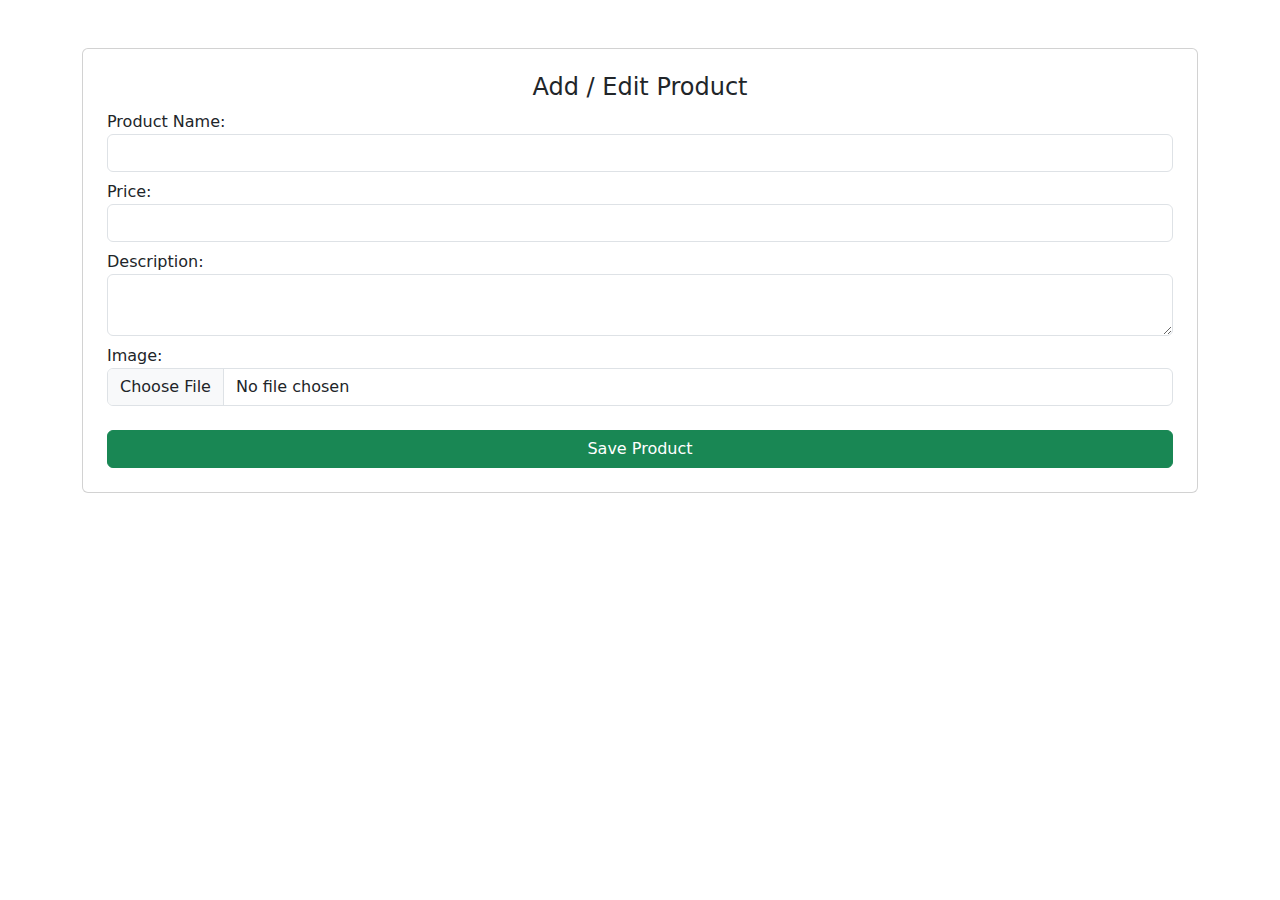
==== add_product.html @ 2f0b7f13 "Add: add product page with html" ====
<!DOCTYPE html>
<html lang="en">
  <head>
    <meta charset="UTF-8" />
    <meta name="viewport" content="width=device-width, initial-scale=1.0" />
    <title>Add Product</title>

    <!-- Bootstrap CSS for styling -->
    <link
      rel="stylesheet"
      href="https://cdn.jsdelivr.net/npm/bootstrap@5.3.0/dist/css/bootstrap.min.css"
    />
  </head>
  <body>
    <div class="container mt-5">
      <div class="card p-4">
        <!-- Page Title -->
        <h4 class="text-center">Add / Edit Product</h4>

        <!-- Hidden input to store product ID for editing -->
        <input type="hidden" id="productId" />

        <!-- Product Name Input -->
        <label>Product Name:</label>
        <input type="text" id="productName" class="form-control mb-2" />

        <!-- Product Price Input -->
        <label>Price:</label>
        <input type="number" id="productPrice" class="form-control mb-2" />

        <!-- Product Description Input -->
        <label>Description:</label>
        <textarea id="productDescription" class="form-control mb-2"></textarea>

        <!-- Product Image Upload -->
        <label>Image:</label>
        <input type="file" id="imageInput" class="form-control mb-2" />

        <!-- Placeholder for existing product image (hidden by default) -->
        <img
          id="existingImage"
          src=""
          class="mt-2"
          style="width: 100px; height: 100px; display: none"
        />

        <!-- Save Button -->
        <button id="saveButton" class="btn btn-success mt-3 w-100">
          Save Product
        </button>
      </div>
    </div>

    <!-- External JavaScript file for handling form logic -->
    <script src="script.js"></script>
  </body>
</html>
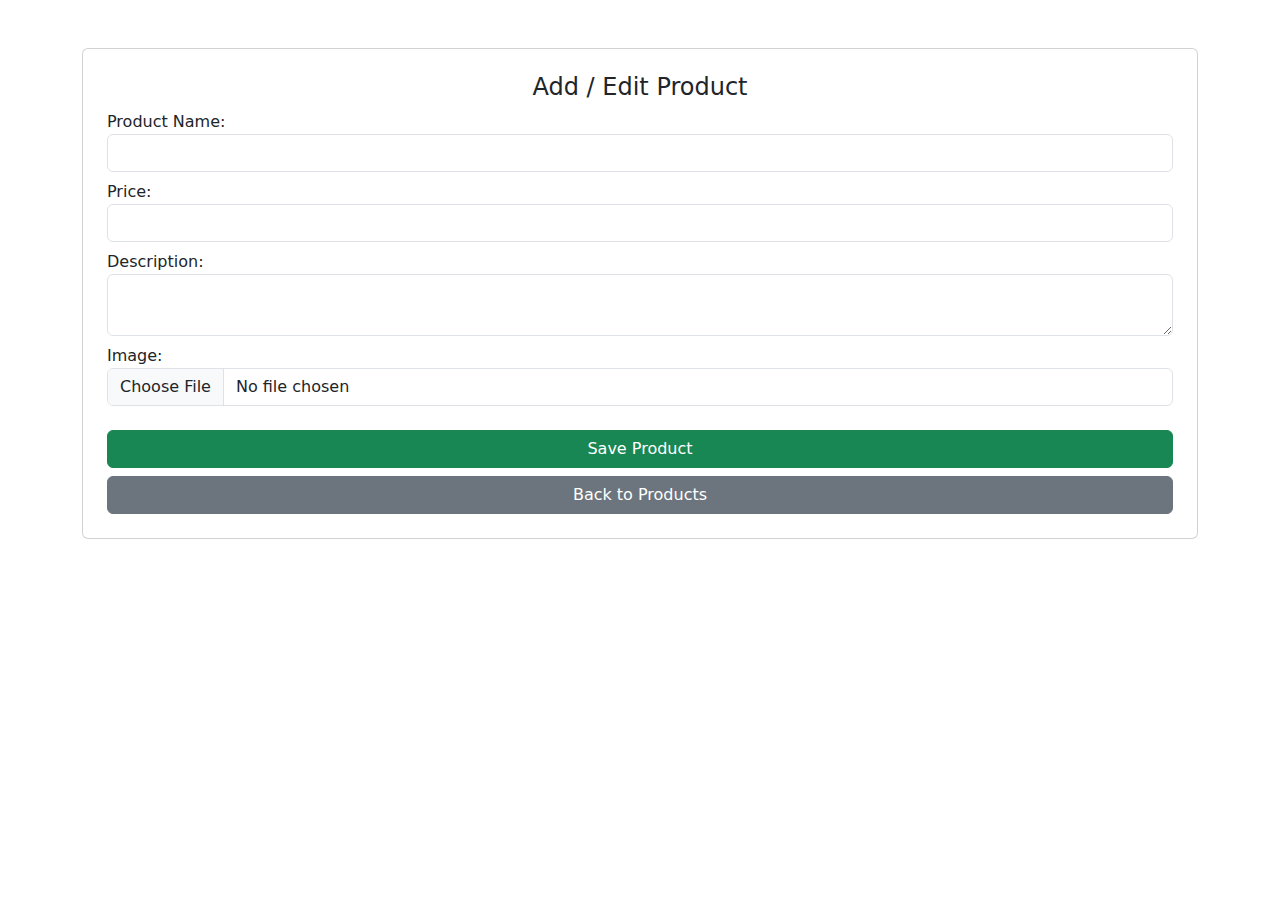
==== commit df969dc1: "Modified and made changes;" ====
--- a/add_product.html
+++ b/add_product.html
@@ -4,39 +4,28 @@
     <meta charset="UTF-8" />
     <meta name="viewport" content="width=device-width, initial-scale=1.0" />
     <title>Add Product</title>
-
-    <!-- Bootstrap CSS for styling -->
     <link
       rel="stylesheet"
       href="https://cdn.jsdelivr.net/npm/bootstrap@5.3.0/dist/css/bootstrap.min.css"
     />
   </head>
-  <body>
+  <body onload="fillFields()">
     <div class="container mt-5">
       <div class="card p-4">
-        <!-- Page Title -->
         <h4 class="text-center">Add / Edit Product</h4>
-
-        <!-- Hidden input to store product ID for editing -->
         <input type="hidden" id="productId" />
 
-        <!-- Product Name Input -->
         <label>Product Name:</label>
         <input type="text" id="productName" class="form-control mb-2" />
 
-        <!-- Product Price Input -->
         <label>Price:</label>
         <input type="number" id="productPrice" class="form-control mb-2" />
 
-        <!-- Product Description Input -->
         <label>Description:</label>
         <textarea id="productDescription" class="form-control mb-2"></textarea>
 
-        <!-- Product Image Upload -->
         <label>Image:</label>
         <input type="file" id="imageInput" class="form-control mb-2" />
-
-        <!-- Placeholder for existing product image (hidden by default) -->
         <img
           id="existingImage"
           src=""
@@ -44,14 +33,24 @@
           style="width: 100px; height: 100px; display: none"
         />
 
-        <!-- Save Button -->
-        <button id="saveButton" class="btn btn-success mt-3 w-100">
+        <button
+          id="saveButton"
+          class="btn btn-success mt-3 w-100"
+          onclick="saveNewProduct()"
+        >
           Save Product
+        </button>
+
+        <!-- Back to Products Button -->
+        <button
+          class="btn btn-secondary mt-2 w-100"
+          onclick="goBackToProducts()"
+        >
+          Back to Products
         </button>
       </div>
     </div>
 
-    <!-- External JavaScript file for handling form logic -->
     <script src="script.js"></script>
   </body>
 </html>
